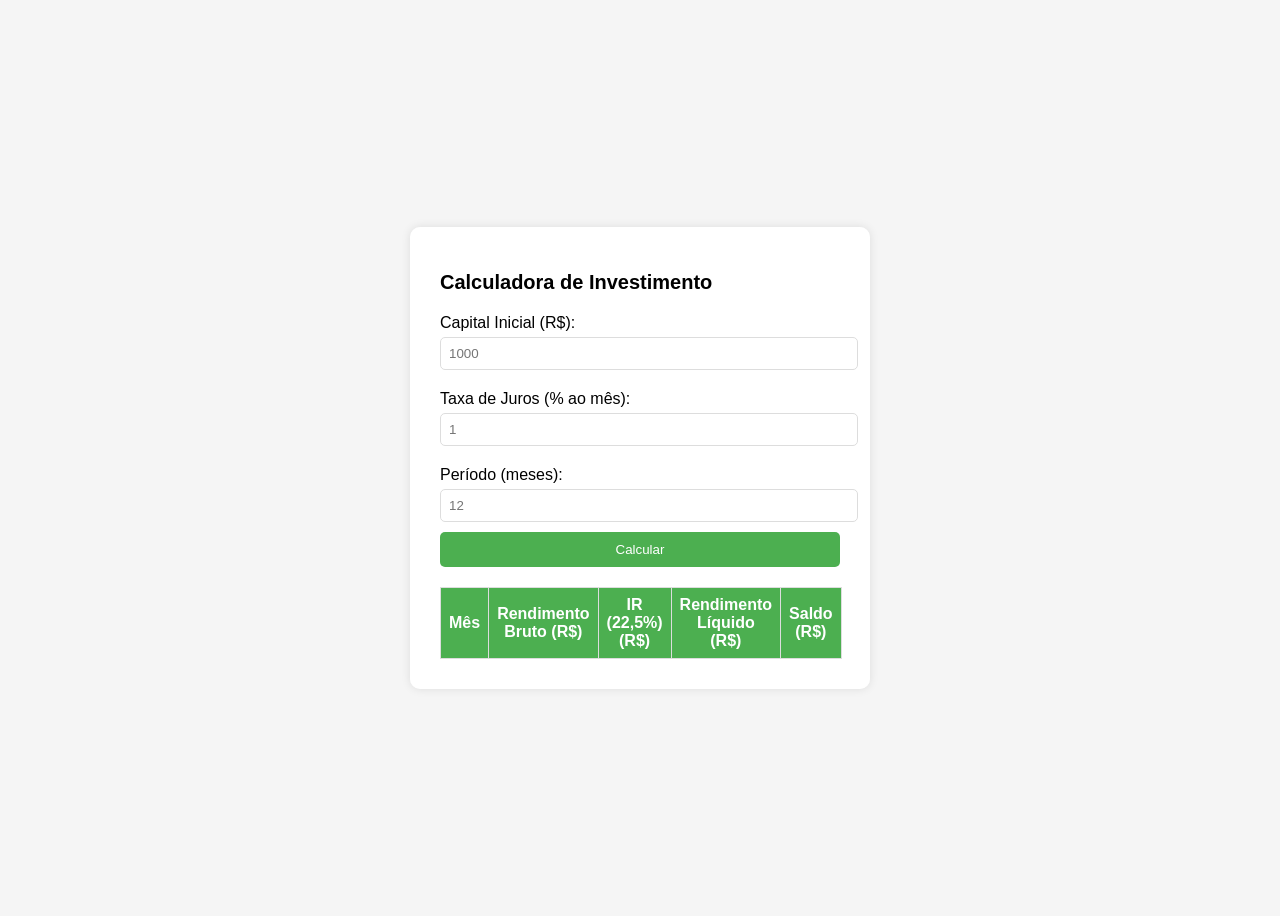
==== src/index.html @ 11bc3538 "calculadora" ====
<!DOCTYPE html>
<html lang="pt-BR">
<head>
  <meta charset="UTF-8">
  <meta name="viewport" content="width=device-width, initial-scale=1">
  <title>Calculadora de Investimento</title>
  <link rel="stylesheet" href="style.css">
</head>
<body>
  <div class="container">
    <h1>Calculadora de Investimento</h1>

    <label for="capital">Capital Inicial (R$):</label>
    <input type="number" id="capital" placeholder="1000">

    <label for="taxa">Taxa de Juros (% ao mês):</label>
    <input type="number" id="taxa" placeholder="1">

    <label for="periodo">Período (meses):</label>
    <input type="number" id="periodo" placeholder="12">

    <button onclick="calcularInvestimento()">Calcular</button>

    <h2 id="resultado"></h2>

    <table id="detalhes">
      <thead>
        <tr>
          <th>Mês</th>
          <th>Rendimento Bruto (R$)</th>
          <th>IR (22,5%) (R$)</th>
          <th>Rendimento Líquido (R$)</th>
          <th>Saldo (R$)</th>
        </tr>
      </thead>
      <tbody>
        <!-- Resultado vai aqui -->
      </tbody>
    </table>
  </div>

  <script src="script.js"></script>
</body>
</html>
---- src/style.css ----
body {
  font-family: Arial, sans-serif;
  background: #f5f5f5;
  display: flex;
  justify-content: center;
  align-items: center;
  height: 100vh;
}

.container {
  background: white;
  padding: 30px;
  border-radius: 10px;
  box-shadow: 0 0 10px rgba(0,0,0,0.1);
  width: 400px;
  overflow-x: auto;
}

h1 {
  font-size: 20px;
  margin-bottom: 20px;
}

label {
  margin-top: 10px;
  display: block;
}

input {
  width: 100%;
  padding: 8px;
  margin-top: 5px;
  margin-bottom: 10px;
  border: 1px solid #ddd;
  border-radius: 5px;
}

button {
  width: 100%;
  padding: 10px;
  background: #4CAF50;
  color: white;
  border: none;
  border-radius: 5px;
  cursor: pointer;
}

button:hover {
  background: #45a049;
}

#resultado {
  margin-top: 20px;
  color: #333;
}

table {
  width: 100%;
  border-collapse: collapse;
  margin-top: 20px;
}

th, td {
  border: 1px solid #ddd;
  padding: 8px;
  text-align: center;
}

th {
  background-color: #4CAF50;
  color: white;
}
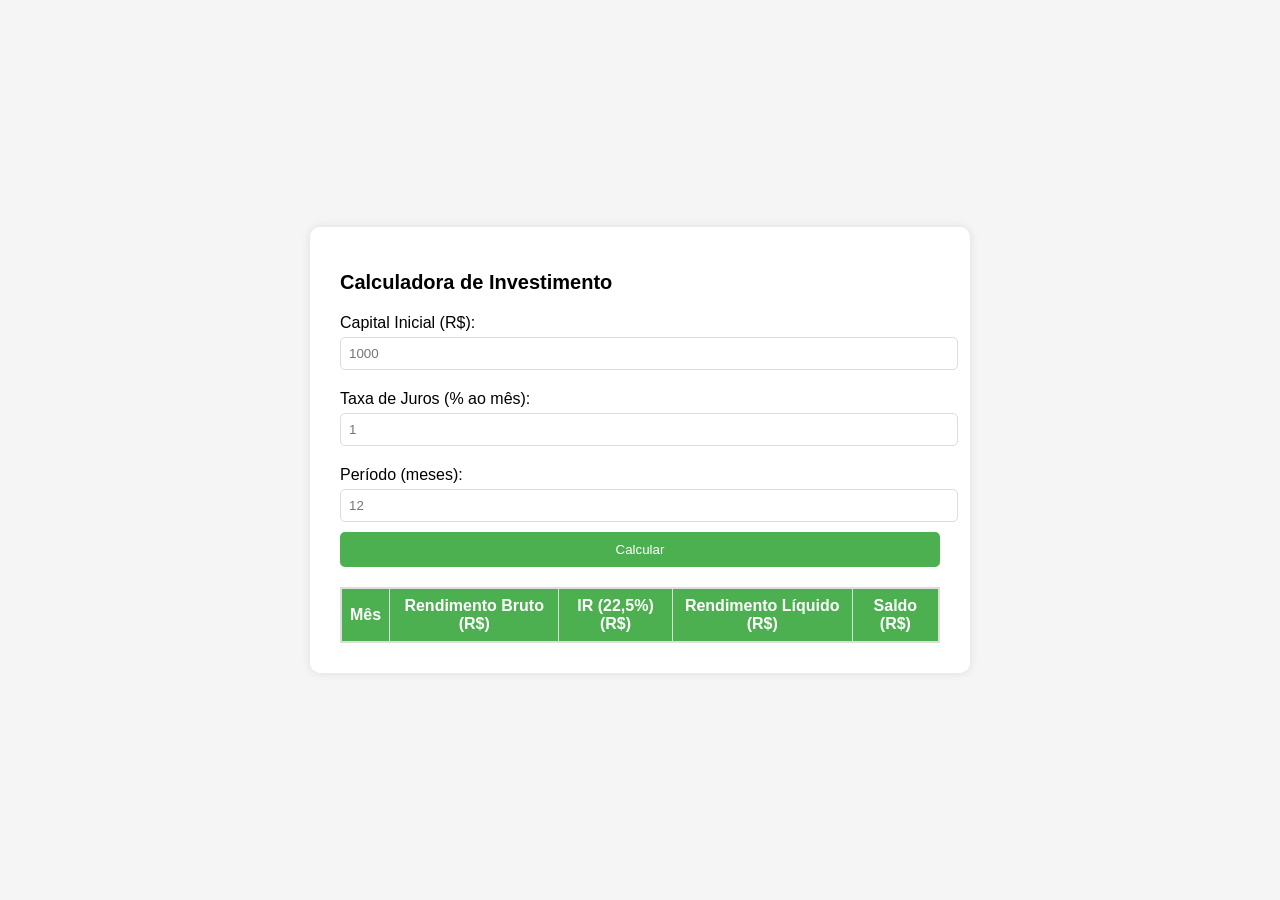
==== commit 6be33d12: "fix-roll" ====
--- a/src/index.html
+++ b/src/index.html
@@ -23,20 +23,22 @@
 
     <h2 id="resultado"></h2>
 
-    <table id="detalhes">
-      <thead>
-        <tr>
-          <th>Mês</th>
-          <th>Rendimento Bruto (R$)</th>
-          <th>IR (22,5%) (R$)</th>
-          <th>Rendimento Líquido (R$)</th>
-          <th>Saldo (R$)</th>
-        </tr>
-      </thead>
-      <tbody>
-        <!-- Resultado vai aqui -->
-      </tbody>
-    </table>
+    <div class="tabela-container">
+      <table id="detalhes">
+        <thead>
+          <tr>
+            <th>Mês</th>
+            <th>Rendimento Bruto (R$)</th>
+            <th>IR (22,5%) (R$)</th>
+            <th>Rendimento Líquido (R$)</th>
+            <th>Saldo (R$)</th>
+          </tr>
+        </thead>
+        <tbody>
+          <!-- Resultado vai aqui -->
+        </tbody>
+      </table>
+    </div>
   </div>
 
   <script src="script.js"></script>
--- a/src/style.css
+++ b/src/style.css
@@ -4,7 +4,8 @@
   display: flex;
   justify-content: center;
   align-items: center;
-  height: 100vh;
+  min-height: 100vh;
+  margin: 0;
 }
 
 .container {
@@ -12,8 +13,7 @@
   padding: 30px;
   border-radius: 10px;
   box-shadow: 0 0 10px rgba(0,0,0,0.1);
-  width: 400px;
-  overflow-x: auto;
+  width: 600px;
 }
 
 h1 {
@@ -54,10 +54,16 @@
   color: #333;
 }
 
+.tabela-container {
+  max-height: 600px;
+  overflow-y: auto;
+  margin-top: 20px;
+  border: 1px solid #ddd;
+}
+
 table {
   width: 100%;
   border-collapse: collapse;
-  margin-top: 20px;
 }
 
 th, td {
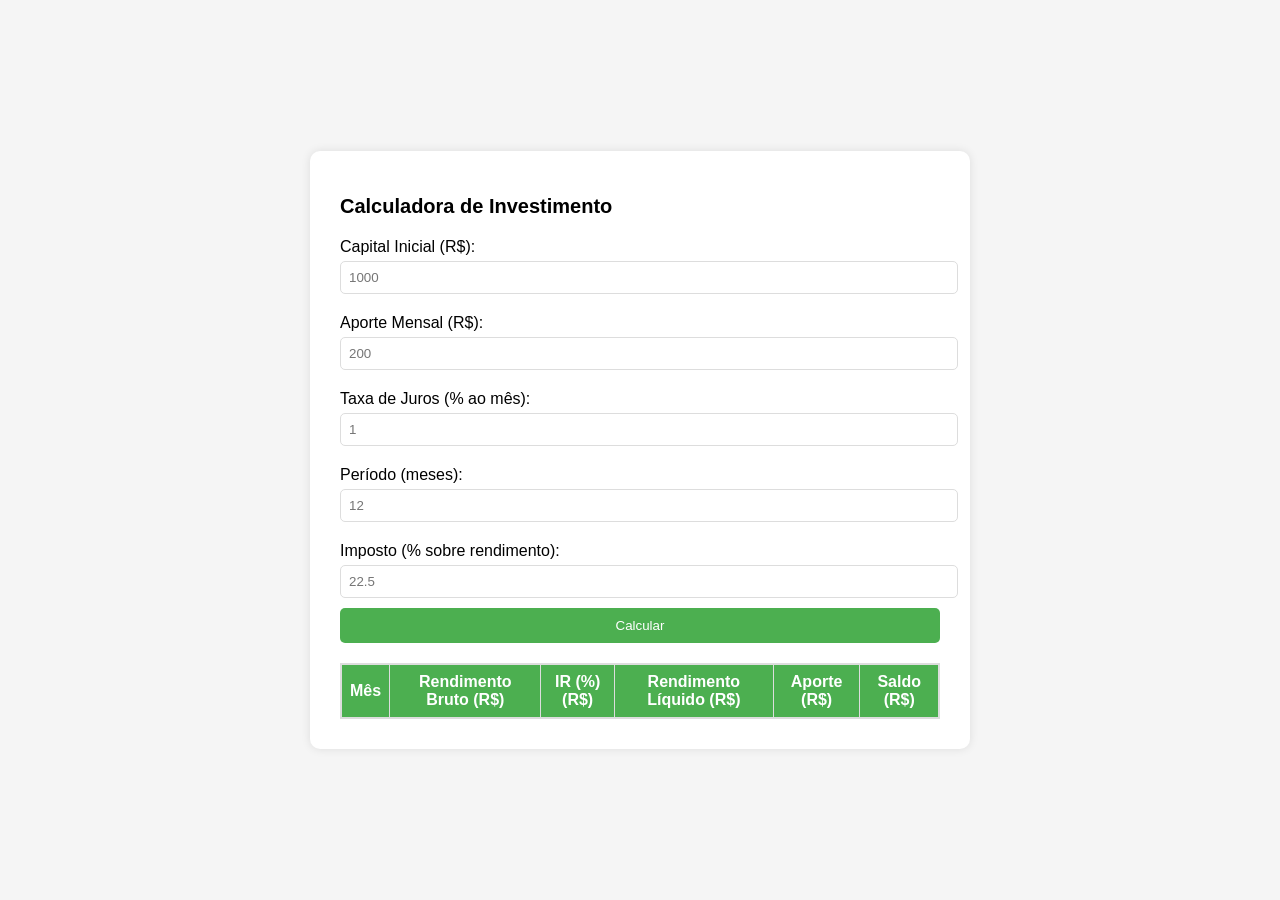
==== commit 1024aa92: "calculadora" ====
--- a/src/index.html
+++ b/src/index.html
@@ -12,12 +12,19 @@
 
     <label for="capital">Capital Inicial (R$):</label>
     <input type="number" id="capital" placeholder="1000">
-
+    
+    <label for="aporte">Aporte Mensal (R$):</label>
+    <input type="number" id="aporte" placeholder="200">
+    
     <label for="taxa">Taxa de Juros (% ao mês):</label>
     <input type="number" id="taxa" placeholder="1">
 
     <label for="periodo">Período (meses):</label>
     <input type="number" id="periodo" placeholder="12">
+
+
+    <label for="imposto">Imposto (% sobre rendimento):</label>
+    <input type="number" id="imposto" placeholder="22.5">
 
     <button onclick="calcularInvestimento()">Calcular</button>
 
@@ -29,8 +36,9 @@
           <tr>
             <th>Mês</th>
             <th>Rendimento Bruto (R$)</th>
-            <th>IR (22,5%) (R$)</th>
+            <th>IR (%) (R$)</th>
             <th>Rendimento Líquido (R$)</th>
+            <th>Aporte (R$)</th>
             <th>Saldo (R$)</th>
           </tr>
         </thead>
